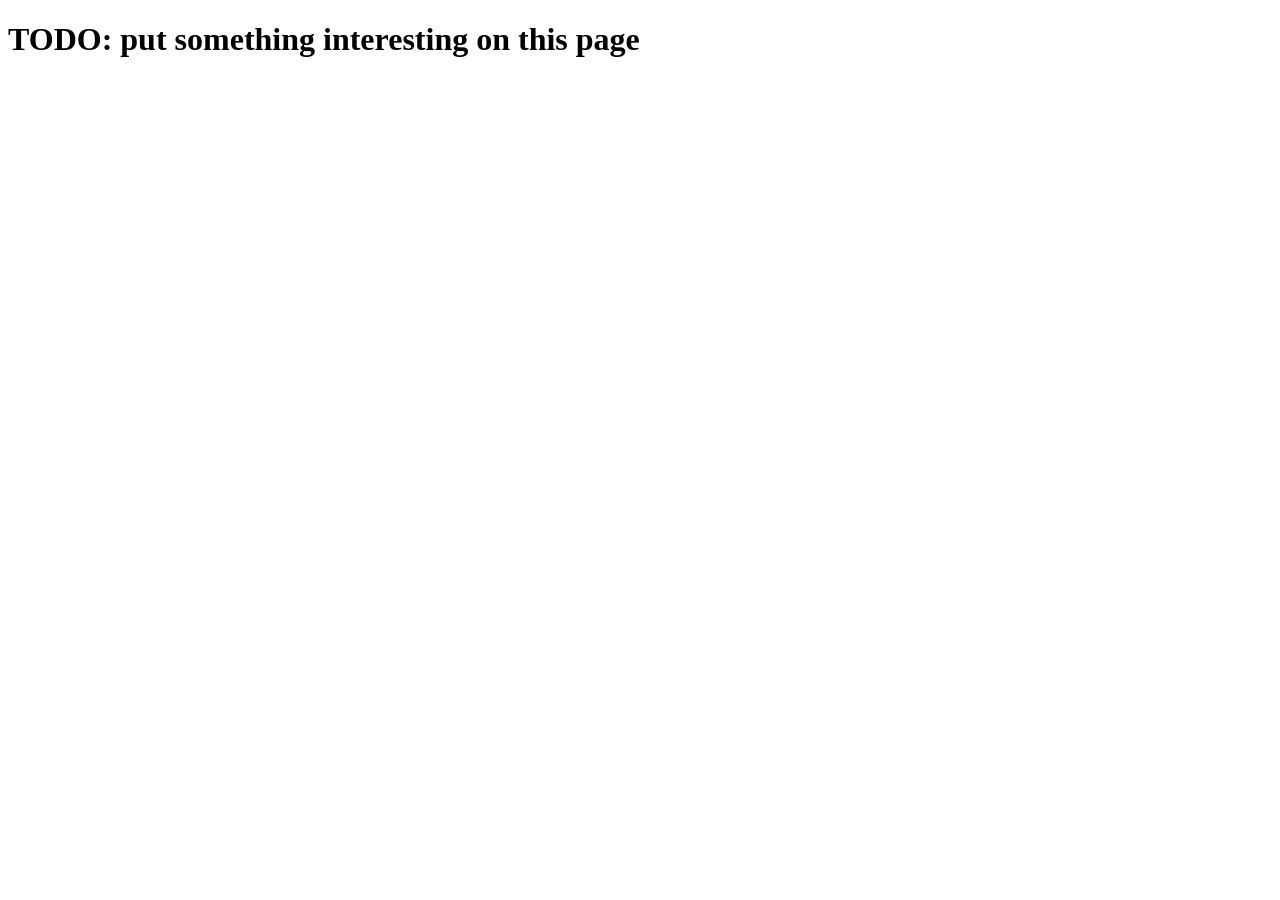
==== index.html @ 5ef9033f "first commit" ====
<!DOCTYPE html>
<html lang="en">
<head>
    <meta charset="UTF-8">
    <meta name="viewport" content="width=device-width, initial-scale=1.0">
    <link href="./style.css" rel="stylesheet"></link>
    <title>Interactive Website</title>
</head>
<body>
    <h1>TODO: put something interesting on this page</h1>
    <script type="module" src="./index.js "></script>
</body>
</html>
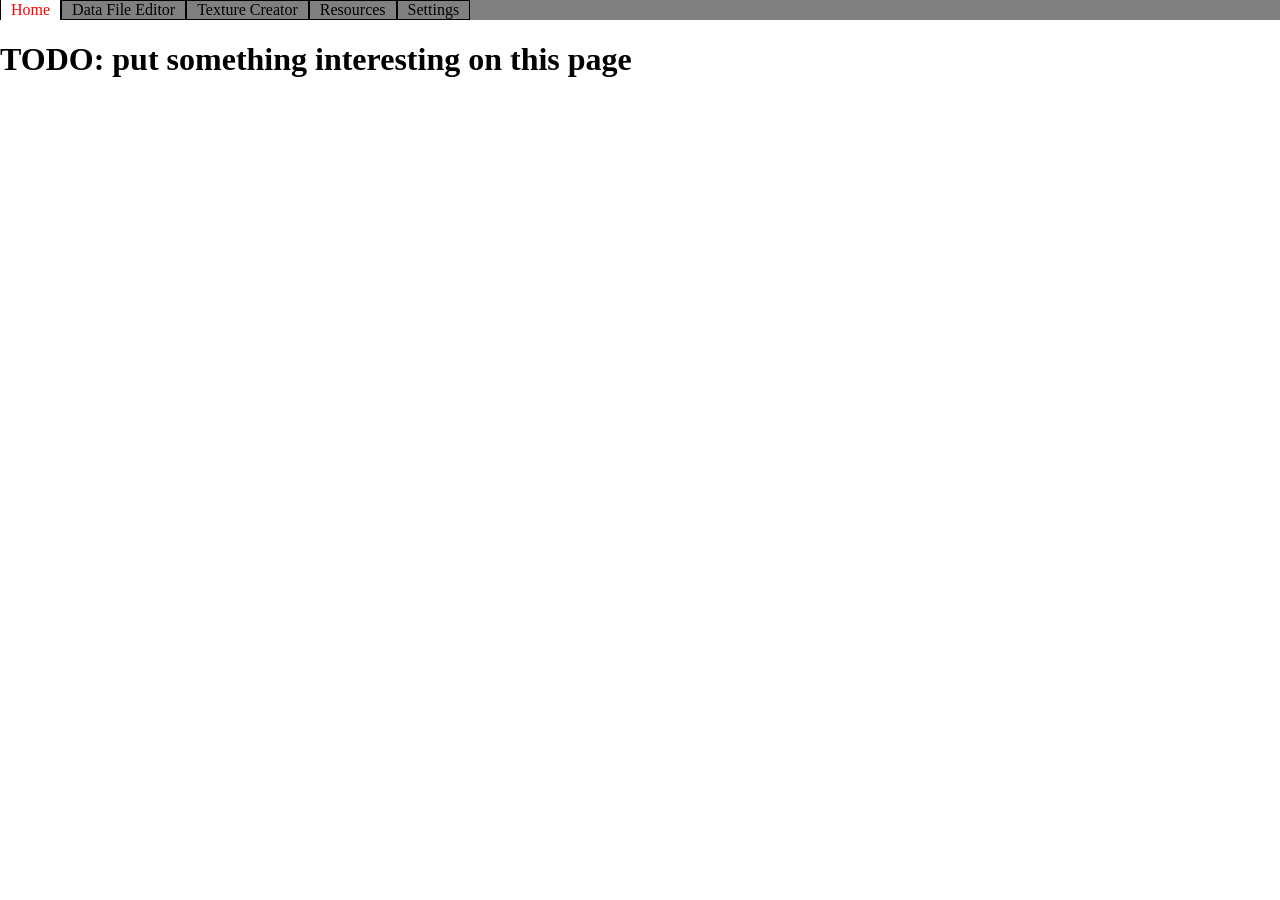
==== commit 5c536d03: "Created some basic logic like a function to render headers" ====
--- a/index.html
+++ b/index.html
@@ -7,7 +7,17 @@
     <title>Interactive Website</title>
 </head>
 <body>
+    <!-- Content -->
     <h1>TODO: put something interesting on this page</h1>
-    <script type="module" src="./index.js "></script>
+    <script type="module">
+        import { loadStyles } from "./style.js";
+        import * as site from "./site.js";
+
+        console.log('Testing testing');
+
+        loadStyles();
+        site.renderHeader(site.homeId);
+    </script>
+    <!-- <script type="module" src="./index.js "></script> -->
 </body>
 </html>
--- a/style.css
+++ b/style.css
@@ -0,0 +1,49 @@
+:root {
+    --background-color: white;
+    --nav-background-color: grey;
+    --nav-link-color: black;
+    --nav-link-boder-color: black;
+    --nav-link-hover-background-color: white;
+    --nav-link-hover-text-color: red;
+}
+
+body {
+    background-color: var(--background-color);
+    margin: 0px;
+}
+
+/* Navigation Styles */
+nav {
+    margin: 0px;
+    background-color: var(--nav-background-color);
+}
+
+nav > ul {
+    list-style-type: none;
+    display: flex;
+    margin: 0px;
+    padding: 0px;
+}
+
+nav li {
+    border: 1px solid var(--nav-link-boder-color); 
+    margin: 0px;
+    text-decoration: none;
+    color: var(--nav-link-color);
+}
+
+nav li:hover {
+    background-color: var(--nav-link-hover-background-color);
+    color: var(--nav-link-hover-text-color)
+}
+
+nav a {
+    padding: 5px 10px;
+    text-decoration: inherit;
+    color: inherit;
+}
+
+nav a.active {
+    background-color: var(--nav-link-hover-background-color);
+    color: var(--nav-link-hover-text-color)
+}
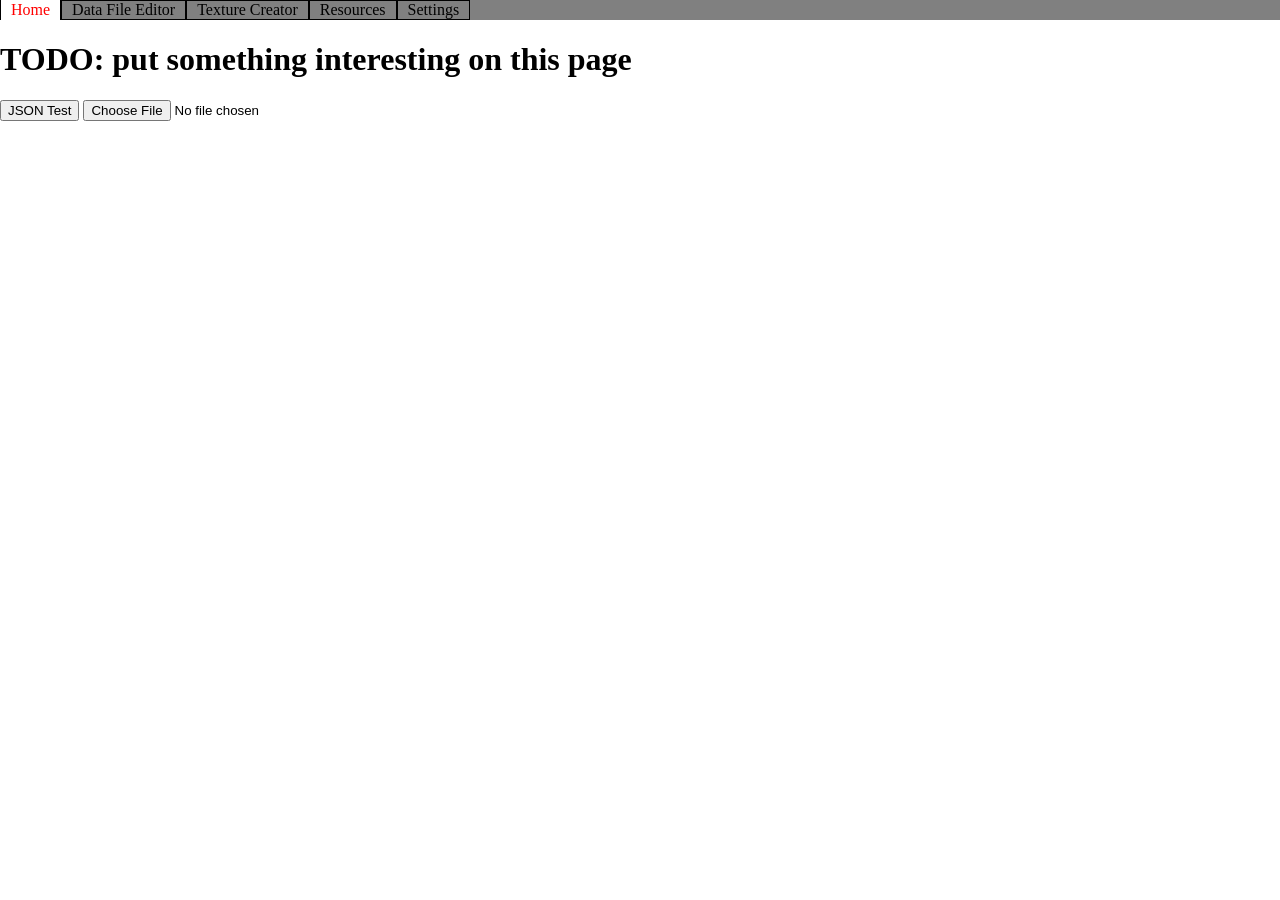
==== commit a9686e01: "JSON read and download test" ====
--- a/index.html
+++ b/index.html
@@ -4,20 +4,13 @@
     <meta charset="UTF-8">
     <meta name="viewport" content="width=device-width, initial-scale=1.0">
     <link href="./style.css" rel="stylesheet"></link>
-    <title>Interactive Website</title>
+    <title>Interactive Website - Index</title>
 </head>
 <body>
     <!-- Content -->
     <h1>TODO: put something interesting on this page</h1>
-    <script type="module">
-        import { loadStyles } from "./style.js";
-        import * as site from "./site.js";
-
-        console.log('Testing testing');
-
-        loadStyles();
-        site.renderHeader(site.homeId);
-    </script>
-    <!-- <script type="module" src="./index.js "></script> -->
+    <button id="testButton">JSON Test</button>
+    <script type="module" src="./index.js"></script>
+    <input id="testInput" type="file" accept=".json"></input>
 </body>
 </html>
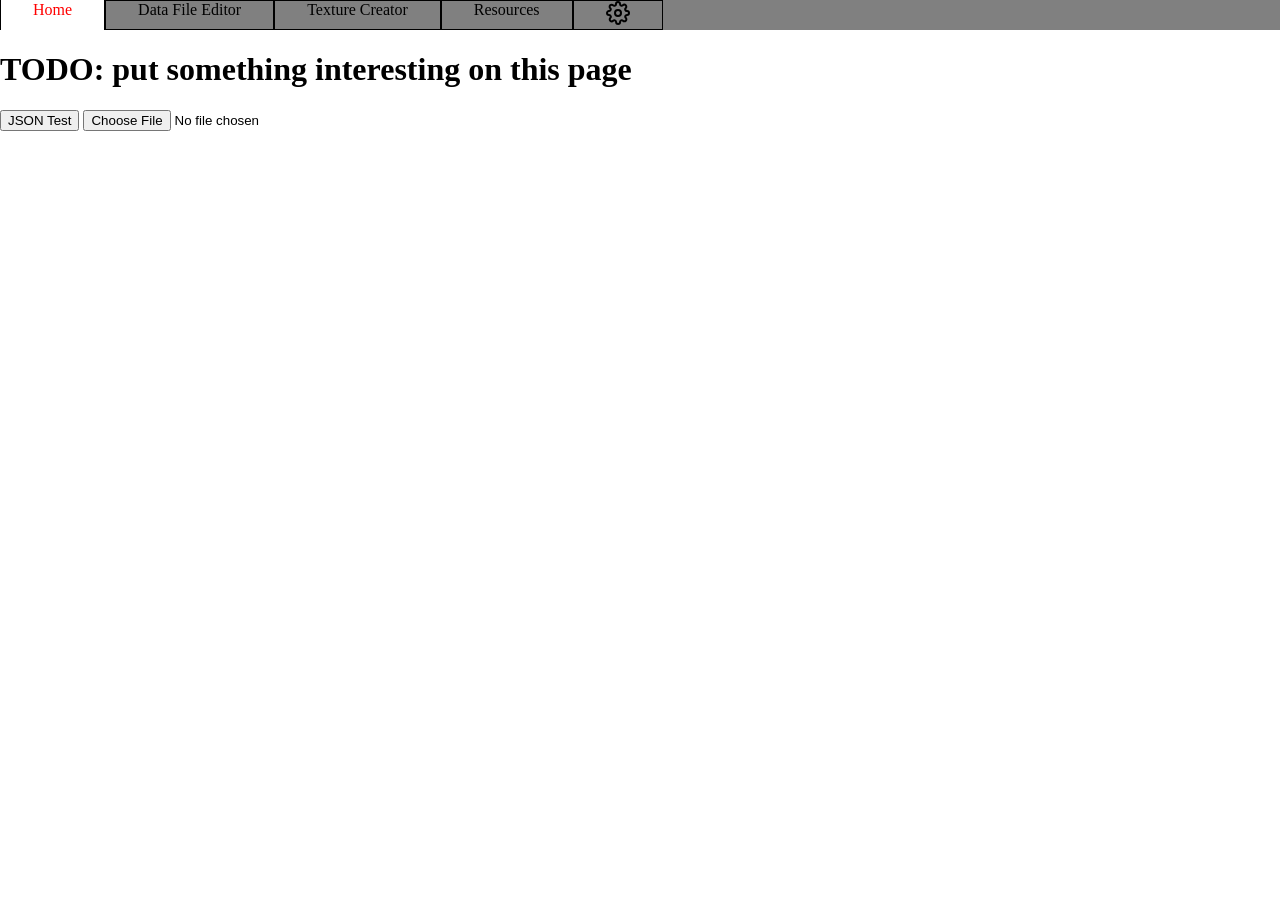
==== commit f9781222: "Grid is in a state that can read the data and create new rows. Need to create logic to actually star" ====
--- a/index.html
+++ b/index.html
@@ -10,7 +10,7 @@
     <!-- Content -->
     <h1>TODO: put something interesting on this page</h1>
     <button id="testButton">JSON Test</button>
-    <script type="module" src="./index.js"></script>
+    <script type="module" src="./scripts/index.js"></script>
     <input id="testInput" type="file" accept=".json"></input>
 </body>
 </html>
--- a/style.css
+++ b/style.css
@@ -26,7 +26,7 @@
 }
 
 nav li {
-    border: 1px solid var(--nav-link-boder-color); 
+    border: .1rem solid var(--nav-link-boder-color); 
     margin: 0px;
     text-decoration: none;
     color: var(--nav-link-color);
@@ -38,7 +38,7 @@
 }
 
 nav a {
-    padding: 5px 10px;
+    padding: 1rem 2rem;
     text-decoration: inherit;
     color: inherit;
 }
@@ -46,4 +46,9 @@
 nav a.active {
     background-color: var(--nav-link-hover-background-color);
     color: var(--nav-link-hover-text-color)
+}
+
+/* Table Styling */
+td {
+    border: .1rem solid var(--nav-link-boder-color); 
 }
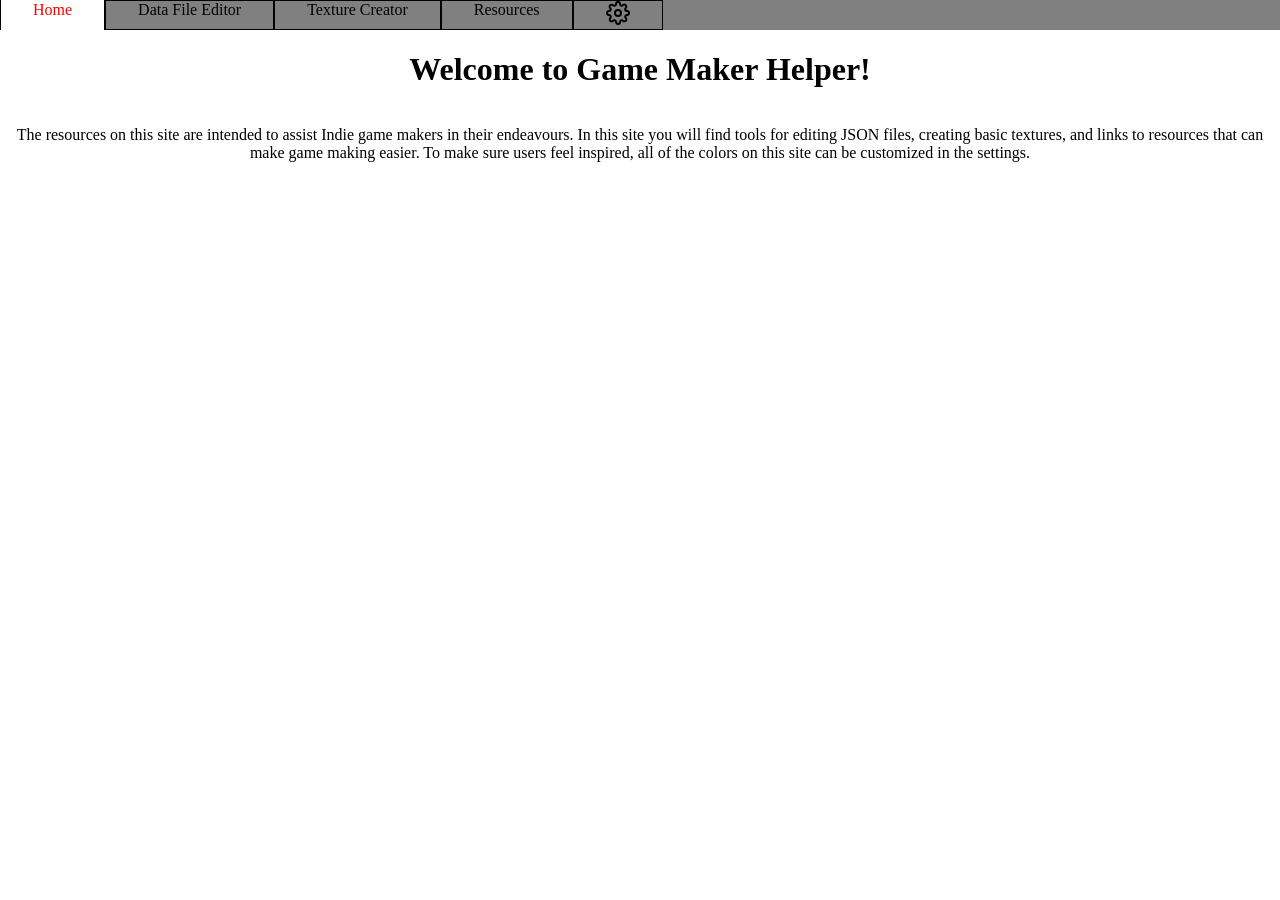
==== commit 754a3581: "Updates" ====
--- a/index.html
+++ b/index.html
@@ -8,9 +8,19 @@
 </head>
 <body>
     <!-- Content -->
-    <h1>TODO: put something interesting on this page</h1>
-    <button id="testButton">JSON Test</button>
-    <script type="module" src="./scripts/index.js"></script>
-    <input id="testInput" type="file" accept=".json"></input>
+    <h1>Welcome to Game Maker Helper!</h1>
+    <section>
+        <p>
+            The resources on this site are intended to assist Indie game makers in their endeavours. In this site you will find tools for editing JSON files, creating basic textures, and links to resources that can make game making easier. To make sure users feel inspired, all of the colors on this site can be customized in the settings.
+        </p>
+    </section>
+    <script type="module">
+        import { loadStyles } from "../scripts/style.js";
+        import * as site from "../scripts/site.js";
+        loadStyles();
+        document.addEventListener('DOMContentLoaded', function() {
+            site.renderHeader(site.homeId);
+        });
+    </script>
 </body>
 </html>
--- a/style.css
+++ b/style.css
@@ -1,15 +1,38 @@
 :root {
+    /* Global Styles*/
     --background-color: white;
+    --font-color: black;
+    /* Navigation Styles */
     --nav-background-color: grey;
     --nav-link-color: black;
     --nav-link-boder-color: black;
     --nav-link-hover-background-color: white;
     --nav-link-hover-text-color: red;
+    /* File Editor Styles */
+    --grid-panel-color: grey;
+    --grid-header-color: whitesmoke;
+    --grid-body-color: whitesmoke;
+    --grid-font-color: black;
+    --grid-border-color: black;
 }
 
 body {
     background-color: var(--background-color);
+    color: var(--font-color);
     margin: 0px;
+}
+
+h1 {
+    text-align: center;
+}
+
+section {
+    margin: auto;
+    display: flex;
+    flex-wrap: wrap;
+    align-content: baseline; 
+    justify-content: center;
+    text-align: center;
 }
 
 /* Navigation Styles */
@@ -49,6 +72,68 @@
 }
 
 /* Table Styling */
+.gridControlPanel {
+    background-color: var(--grid-panel-color);
+    min-width: 45rem;
+    max-width: 75rem;
+    margin: 1rem;
+    padding: .5rem;
+    border-radius: 1rem;
+    justify-content: center;
+    display: flex;
+    flex-wrap: wrap;
+}
+
+.panelTitle {
+    width: 100%;
+}
+
+summary {
+    text-align: center;
+}
+
 td {
-    border: .1rem solid var(--nav-link-boder-color); 
+    border: .1rem solid var(--grid-border-color); 
+    height: 1rem;
+    min-width: 3rem;
+    background-color: var(--grid-body-color);
+}
+
+th {
+    border: .25rem solid var(--grid-border-color); 
+    height: 1rem;
+    min-width: 3rem;
+    background-color: var(--grid-header-color);
+}
+
+.fileEditorTop {
+    text-align: center;
+    padding: 2rem;
+}
+
+#gridHolder {
+    display: flex;
+    flex-wrap: wrap;
+    align-content: center;
+    justify-content: center;
+}
+
+
+
+/* Settings Styles */
+#styleSettings {
+    display: flex;
+    flex-wrap: wrap;
+}
+
+fieldset {
+    display: flex;
+    flex-wrap: wrap;
+    justify-content: center;
+    align-items: center;
+    width: fit-content;
+}
+
+section > label {
+    padding: .5rem;
 }
